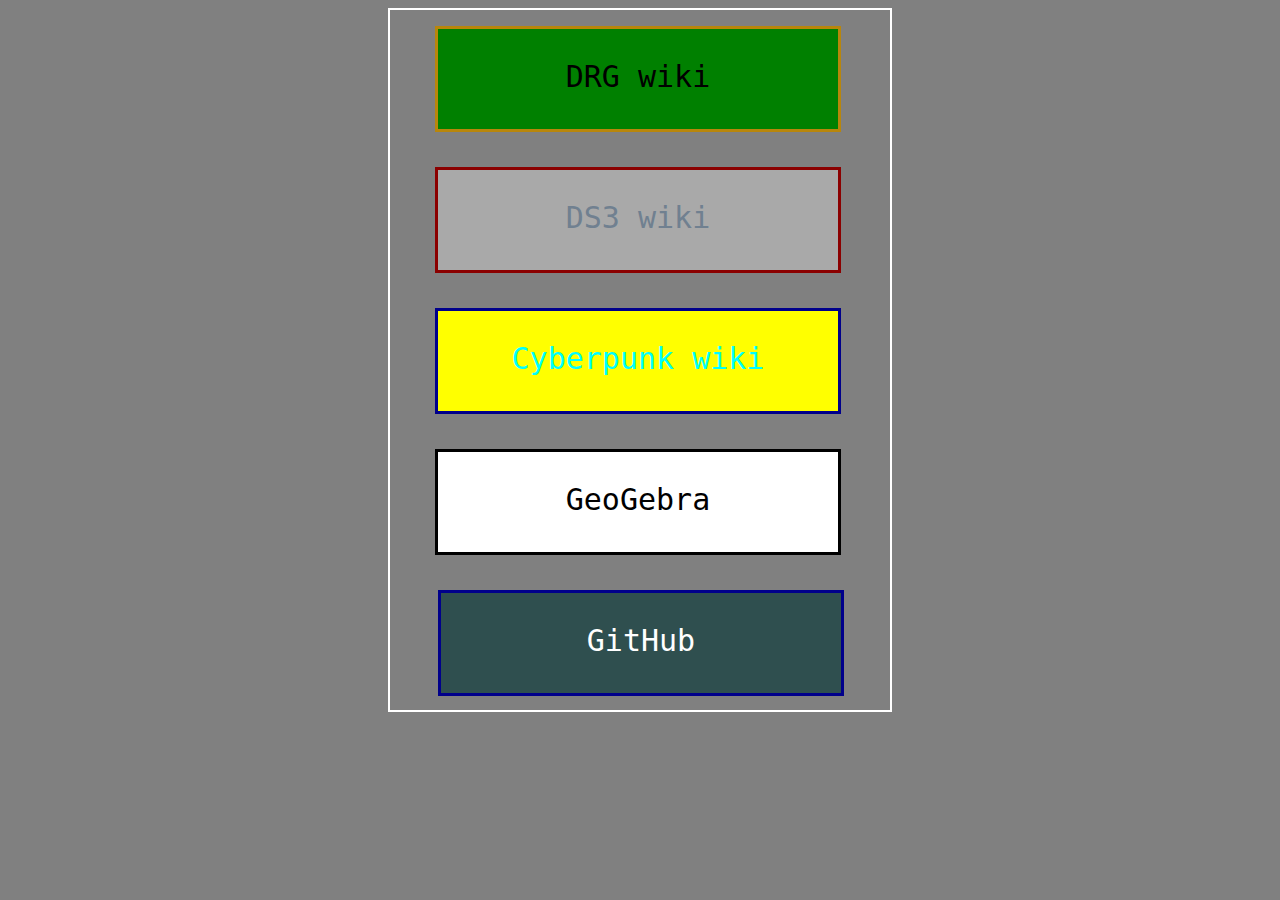
==== index.html @ 66932039 "changes" ====
<!DOCTYPE html>
<html>
    <head>
        <title>My website 2</title>
        <link rel="stylesheet" type="text/css" href="style.css"/>
        <link rel="icon" type="image/png" href="Images/favicon.png">
    </head>
    <body>
        <div id="div_main_1">
            <a href="https://deeprockgalactic.fandom.com/wiki/Deep_Rock_Galactic_Wiki" target="_blank">
                <div id="div_sub_1">
                        <pre>
DRG wiki
                        </pre>
                </div>
            </a>
            <a href="https://darksouls3.wiki.fextralife.com/Dark+Souls+3+Wiki" target="_blank">
                <div id="div_sub_2">
                        <pre>
DS3 wiki
                        </pre>
                </div>
            </a>
            <a href="https://cyberpunk.fandom.com/wiki/Cyberpunk_Wiki" target="_blank">
                <div id="div_sub_3">
                        <pre>
Cyberpunk wiki
                        </pre>
                </div>
            </a>
            <a href="https://www.geogebra.org/graphing?lang=en" target="_blank">
                <div id="div_sub_4">
                        <pre>
GeoGebra
                        </pre>
                </div>
            </a>
            <a href="https://github.com/" target="_blank">
                <div id="div_sub_5">
                        <pre>
GitHub
                        </pre>
                </div>
            </a>
        </div>
    </body>
</html>
---- style.css ----
body{
    background-color: gray;
}
#div_main_1{
    height: 700px;
    width: 500px;
    background-color: gray;
    color: black;
    margin: auto;
    border: 2px solid white;
    box-shadow: none;
}
a{
    text-decoration: none;
    font-size: 30px;
    color: inherit;
}
#div_sub_1{
    height: 100px;
    width: 400px;
    background-color: green;
    margin-left: 45px;
    margin-top: 16px;
    margin-bottom: 35px;
    border: 3px solid darkgoldenrod;
    text-align: center;
}
#div_sub_1:hover{
    cursor: pointer;
    color: aqua;
    background-color: blue;
    border: 3px solid red;
    transition: 0.5s;
}
#div_sub_2{
    height: 100px;
    width: 400px;
    background-color: darkgray;
    margin-left: 45px;
    margin-top: 16px;
    margin-bottom: 35px;
    border: 3px solid darkred;
    color: slategray;
    text-align: center;

}
#div_sub_2:hover{
    cursor: pointer;
    color: aqua;
    background-color: blue;
    border: 3px solid red;
    transition: 0.5s;

}
#div_sub_3{
    height: 100px;
    width: 400px;
    background-color: yellow;
    margin-left: 45px;
    margin-top: 16px;
    margin-bottom: 35px;
    color: aqua;
    border: 3px solid darkblue;
    text-align: center;

}
#div_sub_3:hover{
    cursor: pointer;
    color: aqua;
    background-color: blue;
    border: 3px solid red;
    transition: 0.5s;
}
#div_sub_4{
    height: 100px;
    width: 400px;
    background-color: white;
    margin-left: 45px;
    margin-top: 16px;
    margin-bottom: 35px;
    border: 3px solid black;
    text-align: center;
}
#div_sub_4:hover{
    cursor: pointer;
    color: aqua;
    background-color: blue;
    border: 3px solid red;
    transition: 0.5s;
}
#div_sub_5{
    height: 100px;
    width: 400px;
    background-color: darkslategrey;
    margin-left: 48px;
    margin-top: 19px;
    margin-bottom: 38px;
    border: 3px solid darkblue;
    color: white;
    text-align: center;
}
#div_sub_5:hover{
    cursor: pointer;
    color: aqua;
    background-color: blue;
    border: 3px solid red;
    transition: 0.5s;

}
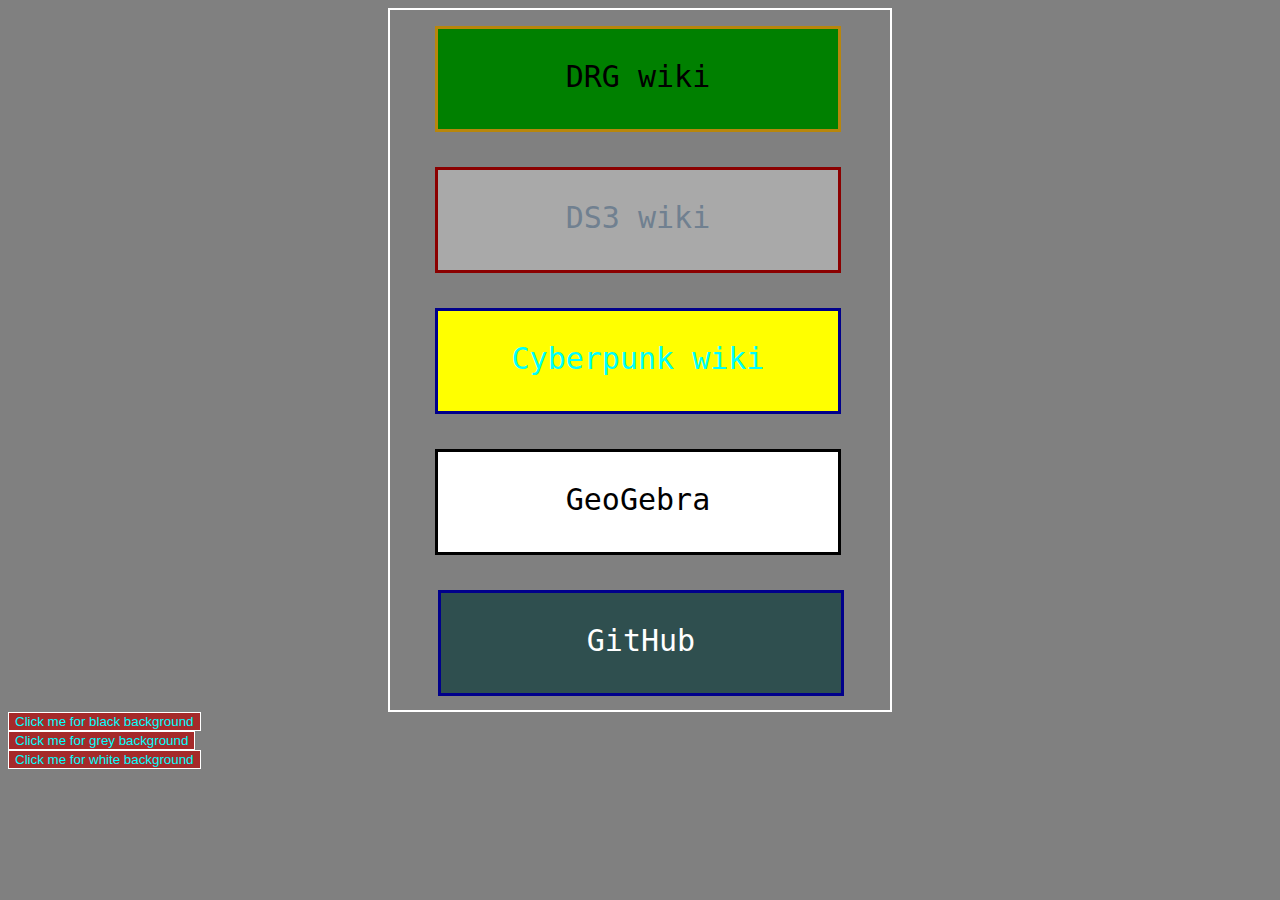
==== commit d4693986: "buttons" ====
--- a/index.html
+++ b/index.html
@@ -5,7 +5,7 @@
         <link rel="stylesheet" type="text/css" href="style.css"/>
         <link rel="icon" type="image/png" href="Images/favicon.png">
     </head>
-    <body>
+    <body id="demo">
         <div id="div_main_1">
             <a href="https://deeprockgalactic.fandom.com/wiki/Deep_Rock_Galactic_Wiki" target="_blank">
                 <div id="div_sub_1">
@@ -43,5 +43,8 @@
                 </div>
             </a>
         </div>
+        <button type="button" onclick="getElementById('demo').style.backgroundColor = 'black'">Click me for black background</button><br>
+        <button type="button" onclick="getElementById('demo').style.backgroundColor = 'grey'">Click me for grey background</button><br>
+        <button type="button" onclick="getElementById('demo').style.backgroundColor = 'white'">Click me for white background</button><br>
     </body>
 </html>--- a/style.css
+++ b/style.css
@@ -106,4 +106,14 @@
     border: 3px solid red;
     transition: 0.5s;
 
+}
+button{
+    border: 1px solid white;
+    background-color: brown;
+    color: aqua;
+}
+button:hover{
+    border: 1px solid grey;
+    background-color: rgb(95, 22, 22);
+    color: rgb(42, 156, 156);
 }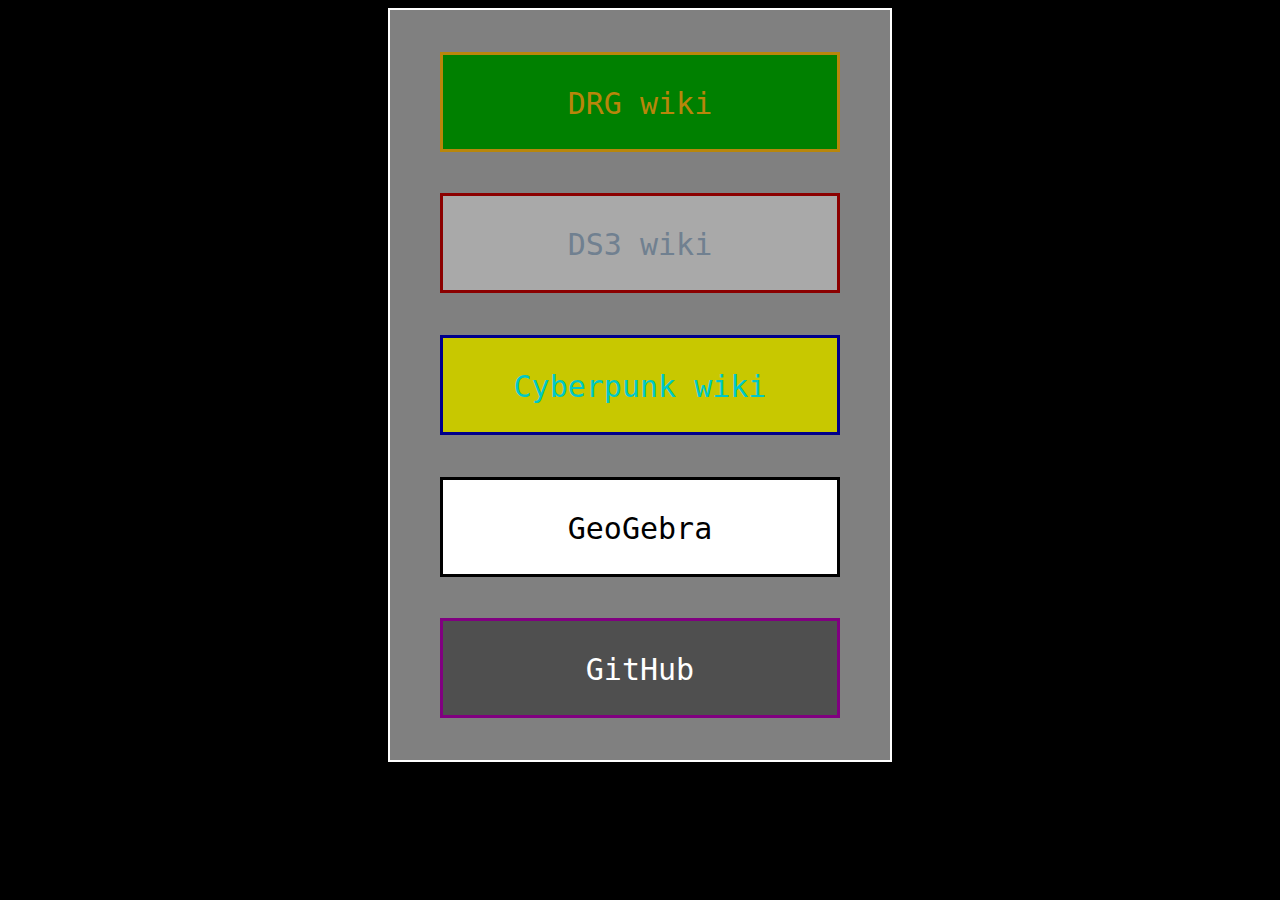
==== commit ffd07f62: "animations" ====
--- a/index.html
+++ b/index.html
@@ -5,46 +5,43 @@
         <link rel="stylesheet" type="text/css" href="style.css"/>
         <link rel="icon" type="image/png" href="Images/favicon.png">
     </head>
-    <body id="demo">
+    <body>
         <div id="div_main_1">
-            <a href="https://deeprockgalactic.fandom.com/wiki/Deep_Rock_Galactic_Wiki" target="_blank">
-                <div id="div_sub_1">
-                        <pre>
+            <button id="button_sub_1" class="button_subs">
+                <a href="https://deeprockgalactic.fandom.com/wiki/Deep_Rock_Galactic_Wiki" target="_blank">
+                    <pre>
 DRG wiki
-                        </pre>
-                </div>
-            </a>
-            <a href="https://darksouls3.wiki.fextralife.com/Dark+Souls+3+Wiki" target="_blank">
-                <div id="div_sub_2">
-                        <pre>
+                    </pre>
+                </a>
+            </button>
+            <button id="button_sub_2" class="button_subs">
+                <a href="https://darksouls3.wiki.fextralife.com/Dark+Souls+3+Wiki" target="_blank">
+                    <pre>
 DS3 wiki
-                        </pre>
-                </div>
-            </a>
-            <a href="https://cyberpunk.fandom.com/wiki/Cyberpunk_Wiki" target="_blank">
-                <div id="div_sub_3">
-                        <pre>
+                    </pre>
+                </a>
+            </button>
+            <button id="button_sub_3" class="button_subs">
+                <a href="https://cyberpunk.fandom.com/wiki/Cyberpunk_Wiki" target="_blank">
+                    <pre>
 Cyberpunk wiki
-                        </pre>
-                </div>
-            </a>
-            <a href="https://www.geogebra.org/graphing?lang=en" target="_blank">
-                <div id="div_sub_4">
-                        <pre>
+                    </pre>
+                </a>
+            </button>
+            <button id="button_sub_4" class="button_subs">
+                <a href="https://www.geogebra.org/graphing?lang=en" target="_blank">
+                    <pre>
 GeoGebra
-                        </pre>
-                </div>
-            </a>
-            <a href="https://github.com/" target="_blank">
-                <div id="div_sub_5">
-                        <pre>
+                    </pre>
+                </a>
+            </button>
+            <button id="button_sub_5" class="button_subs">
+                <a href="https://github.com/" target="_blank">
+                    <pre>
 GitHub
-                        </pre>
-                </div>
-            </a>
+                    </pre>
+                </a>
+            </button>
         </div>
-        <button type="button" onclick="getElementById('demo').style.backgroundColor = 'black'">Click me for black background</button><br>
-        <button type="button" onclick="getElementById('demo').style.backgroundColor = 'grey'">Click me for grey background</button><br>
-        <button type="button" onclick="getElementById('demo').style.backgroundColor = 'white'">Click me for white background</button><br>
     </body>
 </html>--- a/style.css
+++ b/style.css
@@ -1,119 +1,110 @@
 body{
-    background-color: gray;
+    background-color: black;
 }
 #div_main_1{
-    height: 700px;
+    height: 750px;
     width: 500px;
     background-color: gray;
-    color: black;
-    margin: auto;
+    margin-top: 50px;
+    margin:auto;
     border: 2px solid white;
-    box-shadow: none;
+    display: flex;
+    flex-direction: column;
+    justify-content: space-evenly;
+    align-items: center;
 }
 a{
     text-decoration: none;
-    font-size: 30px;
     color: inherit;
 }
-#div_sub_1{
+.button_subs{
+    transition-duration: 0.5s;
     height: 100px;
     width: 400px;
+    font-size: 30px;
+    text-align: center;
+    transition-property: all;
+    transition-timing-function: ease;
+    position: relative;
+}
+.button_subs:hover{
+    transform: scale(1.2,1.2);
+    cursor: pointer;
+}
+.button_subs::before{
+    content: "";
+    background-repeat: no-repeat;
+    background-size: contain;
+    background-position: center;
+    opacity: 0;
+    position: absolute;
+    top: 0px;
+    right: 0px;
+    bottom: 0px;
+    left: 0px;
+    transition-property: opacity;
+    transition-duration: 0.5s;
+    z-index: -1;
+
+}
+.button_subs:hover::before{
+    opacity: 1;
+}
+#button_sub_1{
+    color: darkgoldenrod;
     background-color: green;
-    margin-left: 45px;
-    margin-top: 16px;
-    margin-bottom: 35px;
     border: 3px solid darkgoldenrod;
-    text-align: center;
 }
-#div_sub_1:hover{
-    cursor: pointer;
-    color: aqua;
-    background-color: blue;
-    border: 3px solid red;
-    transition: 0.5s;
+#button_sub_1:hover{
+    color: gold;
+    background-color: rgb(0,192,0);
+    border: 3px solid gold;
 }
-#div_sub_2{
-    height: 100px;
-    width: 400px;
+#button_sub_1::before{
+    background-image: url(Images/DRG.jpg);
+}
+#button_sub_2{
     background-color: darkgray;
-    margin-left: 45px;
-    margin-top: 16px;
-    margin-bottom: 35px;
     border: 3px solid darkred;
     color: slategray;
-    text-align: center;
-
 }
-#div_sub_2:hover{
-    cursor: pointer;
+#button_sub_2:hover{
+    color: black;
+    background-color: rgb(128,128,128);
+    border: 3px solid rgb(96,0,0);
+}
+#button_sub_2::before{
+    background-image: url(Images/DS3.jpg);
+}
+#button_sub_3{
+    background-color: rgb(200,200,0);
+    color: rgb(0,200,200);
+    border: 3px solid darkblue;
+}
+#button_sub_3:hover{
     color: aqua;
-    background-color: blue;
-    border: 3px solid red;
-    transition: 0.5s;
-
+    background-color: yellow;
+    border: 3px solid blue;
 }
-#div_sub_3{
-    height: 100px;
-    width: 400px;
-    background-color: yellow;
-    margin-left: 45px;
-    margin-top: 16px;
-    margin-bottom: 35px;
-    color: aqua;
-    border: 3px solid darkblue;
-    text-align: center;
-
+#button_sub_3::before{
+    background-image: url(Images/CyberPunk.jpg);
 }
-#div_sub_3:hover{
-    cursor: pointer;
-    color: aqua;
-    background-color: blue;
-    border: 3px solid red;
-    transition: 0.5s;
+#button_sub_4{
+    background-color: white;
+    border: 3px solid black;
 }
-#div_sub_4{
-    height: 100px;
-    width: 400px;
-    background-color: white;
-    margin-left: 45px;
-    margin-top: 16px;
-    margin-bottom: 35px;
-    border: 3px solid black;
-    text-align: center;
+#button_sub_4::before{
+    background-image: url(Images/GG.png);
 }
-#div_sub_4:hover{
-    cursor: pointer;
-    color: aqua;
-    background-color: blue;
-    border: 3px solid red;
-    transition: 0.5s;
+#button_sub_5{
+    background-color: rgb(79, 79, 79);
+    border: 3px solid purple;
+    color: white;
 }
-#div_sub_5{
-    height: 100px;
-    width: 400px;
-    background-color: darkslategrey;
-    margin-left: 48px;
-    margin-top: 19px;
-    margin-bottom: 38px;
-    border: 3px solid darkblue;
-    color: white;
-    text-align: center;
+#button_sub_5:hover{
+    background-color: rgb(128, 128, 128);
+    border: 3px solid rgb(192,0,192);
 }
-#div_sub_5:hover{
-    cursor: pointer;
-    color: aqua;
-    background-color: blue;
-    border: 3px solid red;
-    transition: 0.5s;
-
-}
-button{
-    border: 1px solid white;
-    background-color: brown;
-    color: aqua;
-}
-button:hover{
-    border: 1px solid grey;
-    background-color: rgb(95, 22, 22);
-    color: rgb(42, 156, 156);
+#button_sub_5::before{
+    background-image: url(Images/GH.png);
 }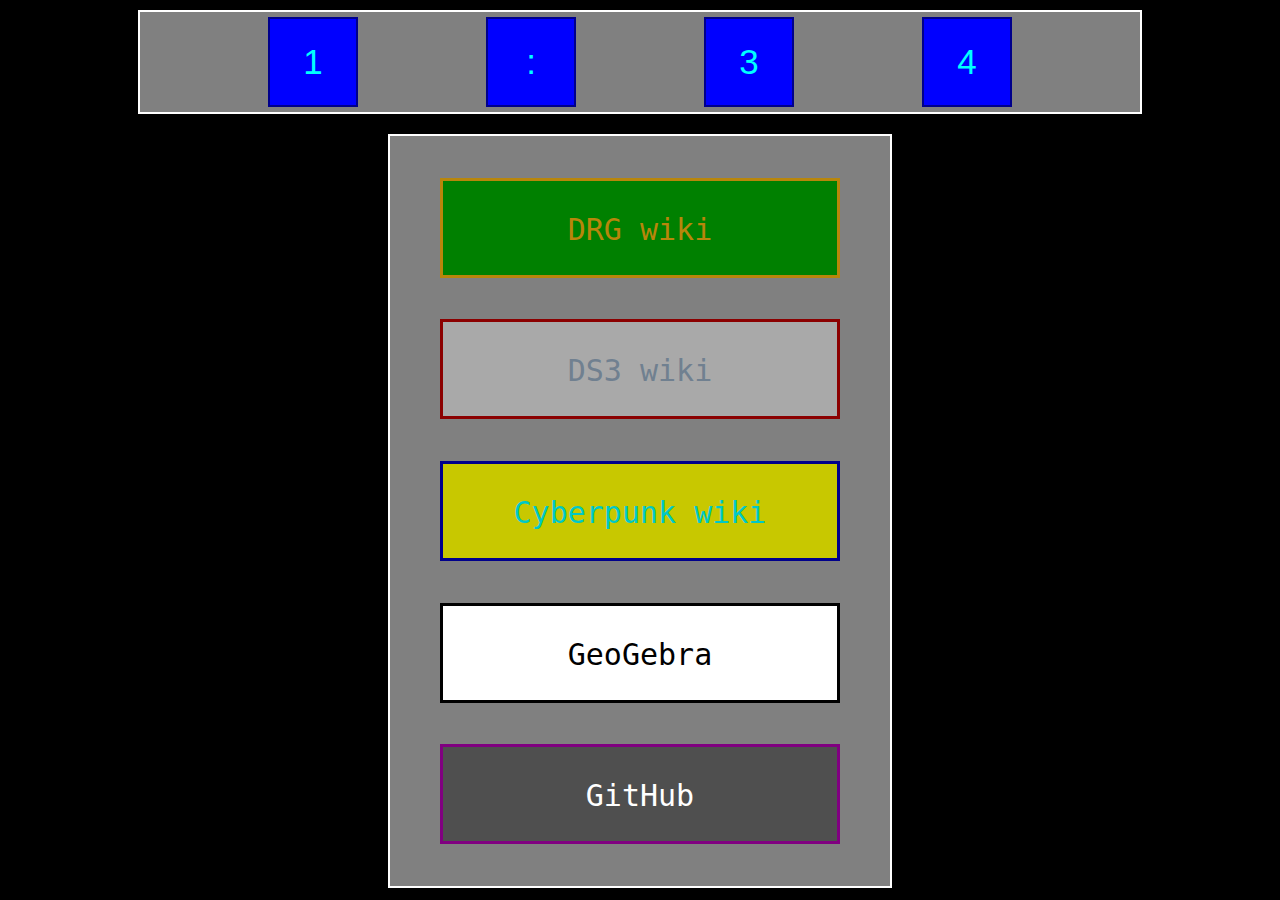
==== commit ba496c64: "rename" ====
--- a/index.html
+++ b/index.html
@@ -1,41 +1,57 @@
 <!DOCTYPE html>
 <html>
     <head>
-        <title>My website 2</title>
+        <title>My website</title>
         <link rel="stylesheet" type="text/css" href="style.css"/>
         <link rel="icon" type="image/png" href="Images/favicon.png">
     </head>
     <body>
         <div id="div_main_1">
-            <button id="button_sub_1" class="button_subs">
+            <a href="index2.html">
+                <button class="button_subs_1">
+                    1
+                </button>
+            </a>
+            <button class="button_subs_1">
+                :
+            </button>
+            <button class="button_subs_1">
+                3
+            </button>
+            <button class="button_subs_1">
+                4
+            </button>
+        </div>
+        <div id="div_main_2">
+            <button id="button_sub_1" class="button_subs_2">
                 <a href="https://deeprockgalactic.fandom.com/wiki/Deep_Rock_Galactic_Wiki" target="_blank">
                     <pre>
 DRG wiki
                     </pre>
                 </a>
             </button>
-            <button id="button_sub_2" class="button_subs">
+            <button id="button_sub_2" class="button_subs_2">
                 <a href="https://darksouls3.wiki.fextralife.com/Dark+Souls+3+Wiki" target="_blank">
                     <pre>
 DS3 wiki
                     </pre>
                 </a>
             </button>
-            <button id="button_sub_3" class="button_subs">
+            <button id="button_sub_3" class="button_subs_2">
                 <a href="https://cyberpunk.fandom.com/wiki/Cyberpunk_Wiki" target="_blank">
                     <pre>
 Cyberpunk wiki
                     </pre>
                 </a>
             </button>
-            <button id="button_sub_4" class="button_subs">
+            <button id="button_sub_4" class="button_subs_2">
                 <a href="https://www.geogebra.org/graphing?lang=en" target="_blank">
                     <pre>
 GeoGebra
                     </pre>
                 </a>
             </button>
-            <button id="button_sub_5" class="button_subs">
+            <button id="button_sub_5" class="button_subs_2">
                 <a href="https://github.com/" target="_blank">
                     <pre>
 GitHub
--- a/style.css
+++ b/style.css
@@ -2,22 +2,53 @@
     background-color: black;
 }
 #div_main_1{
+    height: 100px;
+    width: 1000px;
+    background-color: grey;
+    border: 2px solid white;
+    margin-top: 10px;
+    margin-left: auto;
+    margin-right: auto;
+    display: flex;
+    justify-content: space-evenly;
+    align-items: center;
+}
+#div_main_2{
     height: 750px;
     width: 500px;
     background-color: gray;
-    margin-top: 50px;
-    margin:auto;
     border: 2px solid white;
+    margin-top: 20px;
+    margin-left: auto;
+    margin-right: auto;
     display: flex;
     flex-direction: column;
     justify-content: space-evenly;
     align-items: center;
+    transition: all;
+    transition-delay: 0.25s;
+    transition-duration: 0.5s;
 }
-a{
-    text-decoration: none;
-    color: inherit;
+.button_subs_1{
+    height: 90px;
+    width: 90px;
+    border-radius: 0px;
+    border: 2px solid darkblue;
+    background-color: blue;
+    color: aqua;
+    position: relative;
+    font-size: 35px;
+    transition: all;
+    transition-duration: 0.5s;
 }
-.button_subs{
+.button_subs_1:hover{
+    border: 2px solid darkgreen;
+    background-color: green;
+    color: greenyellow;
+    width: 180px;
+    height: 98px;
+}
+.button_subs_2{
     transition-duration: 0.5s;
     height: 100px;
     width: 400px;
@@ -27,11 +58,12 @@
     transition-timing-function: ease;
     position: relative;
 }
-.button_subs:hover{
+.button_subs_2:hover{
     transform: scale(1.2,1.2);
     cursor: pointer;
 }
-.button_subs::before{
+/*Requierd for fade in and out effect on images in buttons*/
+.button_subs_2::before{
     content: "";
     background-repeat: no-repeat;
     background-size: contain;
@@ -45,10 +77,12 @@
     transition-property: opacity;
     transition-duration: 0.5s;
     z-index: -1;
-
 }
-.button_subs:hover::before{
+.button_subs_2:hover::before{
     opacity: 1;
+}
+body:has(.button_subs_2:hover) #div_main_2{
+    width: 600px;
 }
 #button_sub_1{
     color: darkgoldenrod;
@@ -107,4 +141,8 @@
 }
 #button_sub_5::before{
     background-image: url(Images/GH.png);
+}
+a{
+    text-decoration: none;
+    color: inherit;
 }